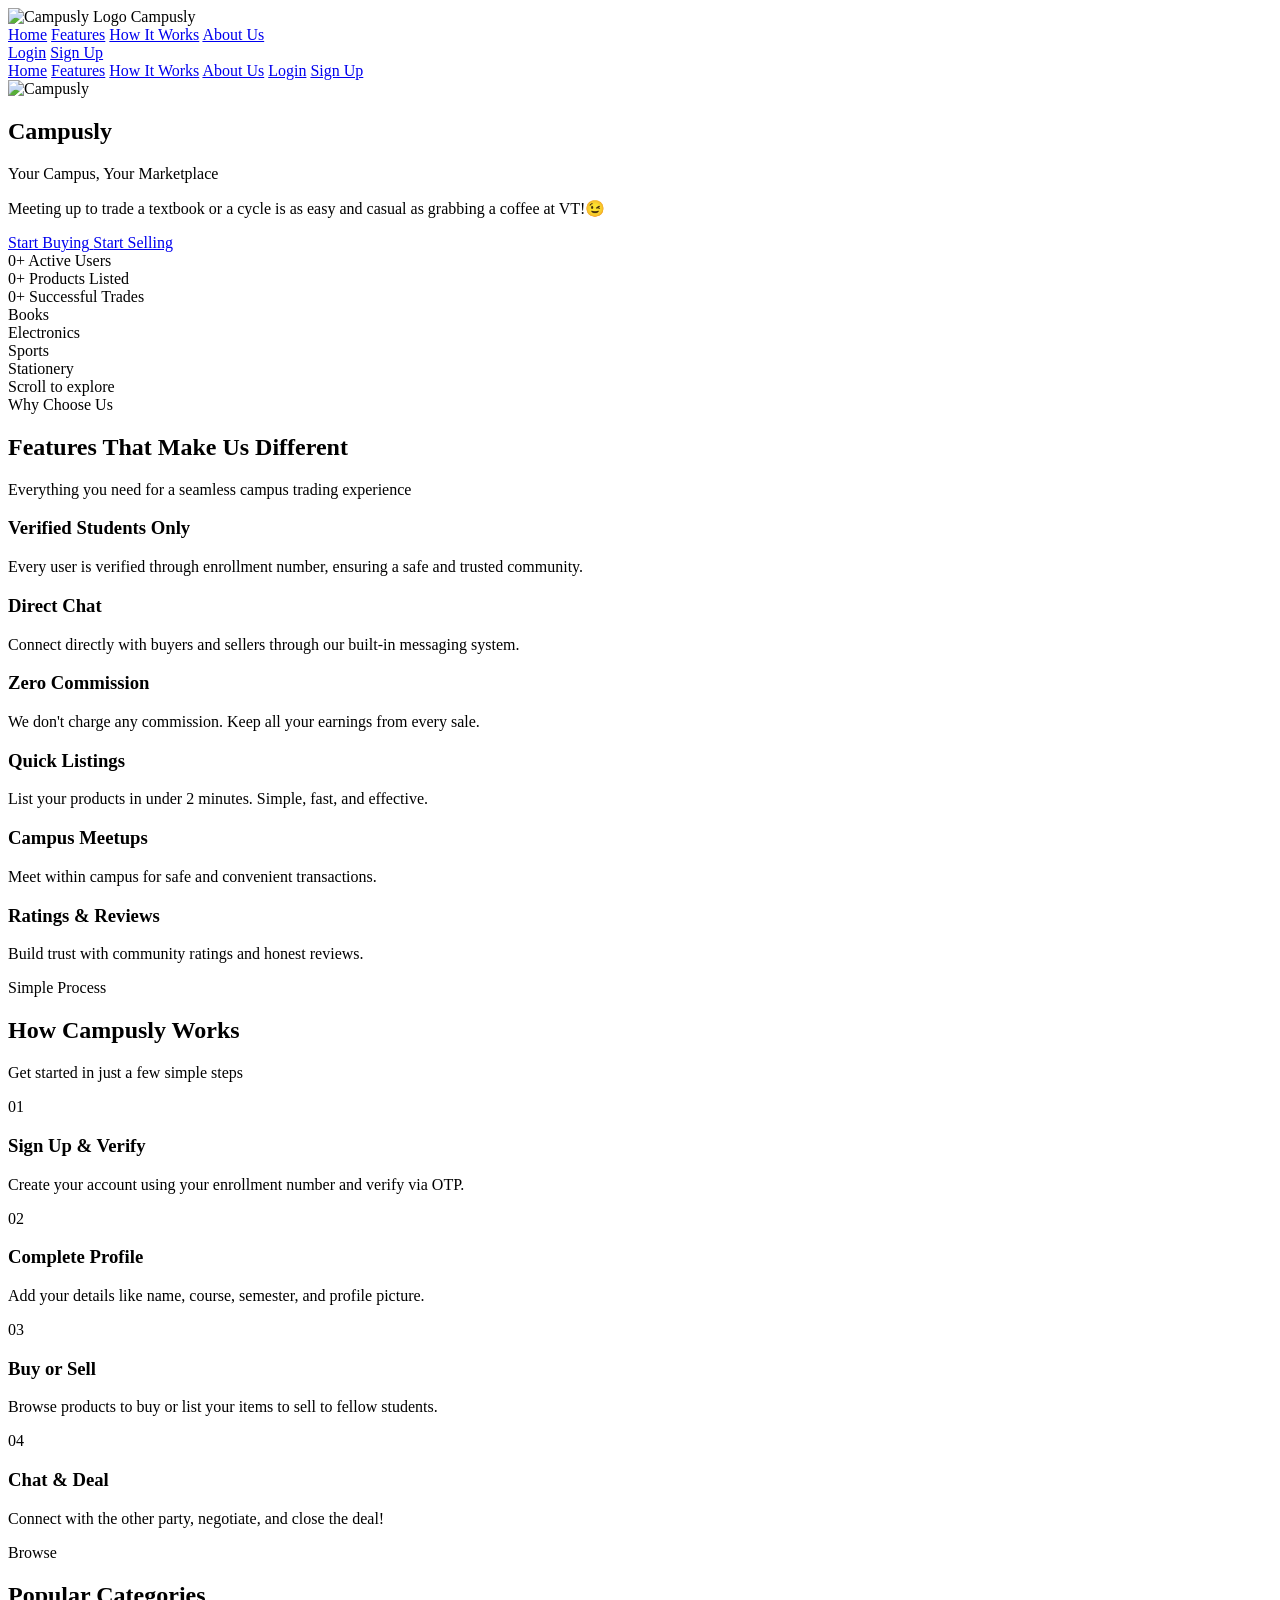
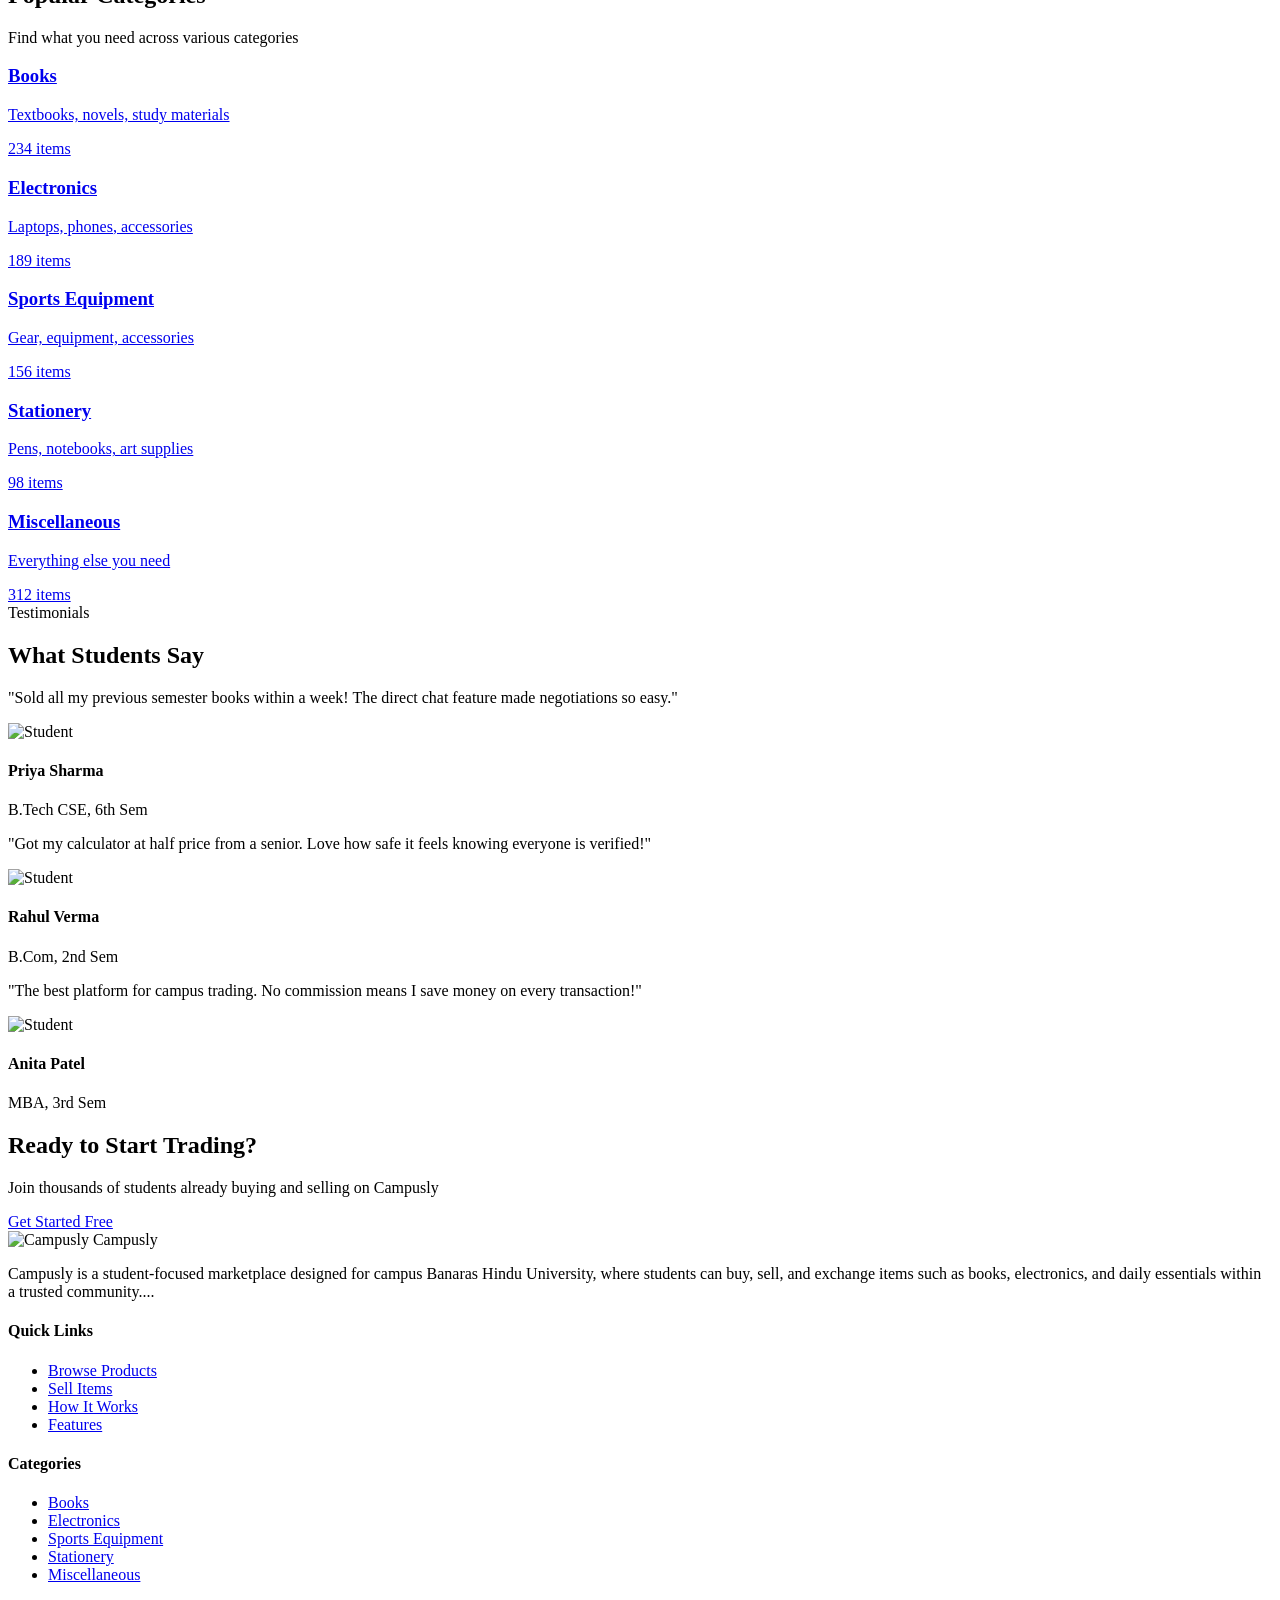
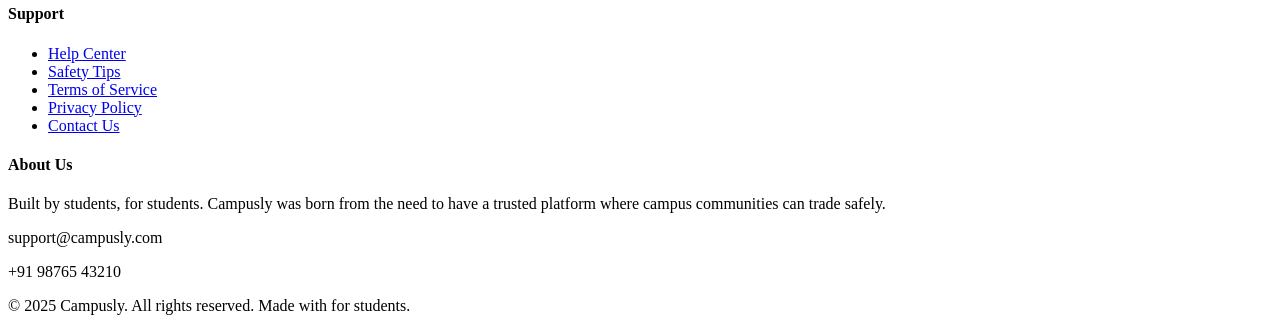
==== index.html @ feaa54b9 "Add files via upload" ====
<!DOCTYPE html>
<html lang="en">
<head>
    <meta charset="UTF-8">
    <meta name="viewport" content="width=device-width, initial-scale=1.0">
    <title>Campusly - Your Campus Marketplace</title>
    <link rel="stylesheet" href="css/style.css">
    <link rel="preconnect" href="[fonts.googleapis.com](https://fonts.googleapis.com)">
    <link rel="preconnect" href="[fonts.gstatic.com](https://fonts.gstatic.com)" crossorigin>
    <link href="[fonts.googleapis.com](https://fonts.googleapis.com/css2?family=Poppins:wght@300;400;500;600;700;800&display=swap)" rel="stylesheet">
    <link rel="stylesheet" href="[cdnjs.cloudflare.com](https://cdnjs.cloudflare.com/ajax/libs/font-awesome/6.4.0/css/all.min.css)">
</head>
<body>
    <!-- Navigation -->
    <nav class="navbar">
        <div class="nav-container">
            <div class="logo">
                <img src="assets/images/logo.png" alt="Campusly Logo" id="nav-logo">
                <span class="logo-text">Campusly</span>
            </div>
            <div class="nav-links">
                <a href="#home">Home</a>
                <a href="#features">Features</a>
                <a href="#how-it-works">How It Works</a>
                <a href="#about">About Us</a>
            </div>
            <div class="nav-auth">
                <a href="auth.html" class="btn btn-outline">Login</a>
                <a href="auth.html?mode=signup" class="btn btn-primary">Sign Up</a>
            </div>
            <div class="hamburger" id="hamburger">
                <span></span>
                <span></span>
                <span></span>
            </div>
        </div>
    </nav>

    <!-- Mobile Menu -->
    <div class="mobile-menu" id="mobile-menu">
        <div class="mobile-menu-links">
            <a href="#home">Home</a>
            <a href="#features">Features</a>
            <a href="#how-it-works">How It Works</a>
            <a href="#about">About Us</a>
            <a href="auth.html" class="btn btn-outline">Login</a>
            <a href="auth.html?mode=signup" class="btn btn-primary">Sign Up</a>
        </div>
    </div>

    <!-- Hero Section -->
    <section class="hero" id="home">
        <div class="hero-background">
            <div class="gradient-orb orb-1"></div>
            <div class="gradient-orb orb-2"></div>
            <div class="gradient-orb orb-3"></div>
        </div>
        <div class="hero-container">
            <div class="hero-content">
                <div class="hero-logo">
                    <img src="assets/images/logo.png" alt="Campusly" id="hero-logo-img">
                </div>
                <h1 class="hero-title">
                    <span class="gradient-text">Campusly</span>
                </h1>
                <p class="tagline" id="tagline">
                    <!-- Your tagline will go here -->
                    Your Campus, Your Marketplace
                </p>
                <p class="hero-description">
                    Meeting up to trade a textbook or a cycle is as easy and casual as grabbing a coffee at VT!😉
                </p>
                <div class="hero-buttons">
                    <a href="browse.html" class="btn btn-hero btn-buyers">
                        <i class="fas fa-shopping-bag"></i>
                        <span>Start Buying</span>
                    </a>
                    <a href="auth.html?mode=seller" class="btn btn-hero btn-sellers">
                        <i class="fas fa-store"></i>
                        <span>Start Selling</span>
                    </a>
                </div>
                <div class="hero-stats">
                    <div class="stat">
                        <span class="stat-number" data-target="1200">0</span>+
                        <span class="stat-label">Active Users</span>
                    </div>
                    <div class="stat">
                        <span class="stat-number" data-target="3500">0</span>+
                        <span class="stat-label">Products Listed</span>
                    </div>
                    <div class="stat">
                        <span class="stat-number" data-target="850">0</span>+
                        <span class="stat-label">Successful Trades</span>
                    </div>
                </div>
            </div>
            <div class="hero-visual">
                <div class="floating-cards">
                    <div class="floating-card card-1">
                        <i class="fas fa-book"></i>
                        <span>Books</span>
                    </div>
                    <div class="floating-card card-2">
                        <i class="fas fa-laptop"></i>
                        <span>Electronics</span>
                    </div>
                    <div class="floating-card card-3">
                        <i class="fas fa-football-ball"></i>
                        <span>Sports</span>
                    </div>
                    <div class="floating-card card-4">
                        <i class="fas fa-pen"></i>
                        <span>Stationery</span>
                    </div>
                </div>
            </div>
        </div>
        <div class="scroll-indicator">
            <div class="mouse"></div>
            <span>Scroll to explore</span>
        </div>
    </section>

    <!-- Features Section -->
    <section class="features" id="features">
        <div class="container">
            <div class="section-header">
                <span class="section-tag">Why Choose Us</span>
                <h2>Features That Make Us <span class="gradient-text">Different</span></h2>
                <p>Everything you need for a seamless campus trading experience</p>
            </div>
            <div class="features-grid">
                <div class="feature-card">
                    <div class="feature-icon">
                        <i class="fas fa-shield-alt"></i>
                    </div>
                    <h3>Verified Students Only</h3>
                    <p>Every user is verified through enrollment number, ensuring a safe and trusted community.</p>
                </div>
                <div class="feature-card">
                    <div class="feature-icon">
                        <i class="fas fa-comments"></i>
                    </div>
                    <h3>Direct Chat</h3>
                    <p>Connect directly with buyers and sellers through our built-in messaging system.</p>
                </div>
                <div class="feature-card">
                    <div class="feature-icon">
                        <i class="fas fa-hand-holding-usd"></i>
                    </div>
                    <h3>Zero Commission</h3>
                    <p>We don't charge any commission. Keep all your earnings from every sale.</p>
                </div>
                <div class="feature-card">
                    <div class="feature-icon">
                        <i class="fas fa-bolt"></i>
                    </div>
                    <h3>Quick Listings</h3>
                    <p>List your products in under 2 minutes. Simple, fast, and effective.</p>
                </div>
                <div class="feature-card">
                    <div class="feature-icon">
                        <i class="fas fa-map-marker-alt"></i>
                    </div>
                    <h3>Campus Meetups</h3>
                    <p>Meet within campus for safe and convenient transactions.</p>
                </div>
                <div class="feature-card">
                    <div class="feature-icon">
                        <i class="fas fa-star"></i>
                    </div>
                    <h3>Ratings & Reviews</h3>
                    <p>Build trust with community ratings and honest reviews.</p>
                </div>
            </div>
        </div>
    </section>

    <!-- How It Works -->
    <section class="how-it-works" id="how-it-works">
        <div class="container">
            <div class="section-header">
                <span class="section-tag">Simple Process</span>
                <h2>How <span class="gradient-text">Campusly</span> Works</h2>
                <p>Get started in just a few simple steps</p>
            </div>
            <div class="steps-container">
                <div class="step">
                    <div class="step-number">01</div>
                    <div class="step-content">
                        <h3>Sign Up & Verify</h3>
                        <p>Create your account using your enrollment number and verify via OTP.</p>
                    </div>
                    <div class="step-icon">
                        <i class="fas fa-user-plus"></i>
                    </div>
                </div>
                <div class="step-connector"></div>
                <div class="step">
                    <div class="step-number">02</div>
                    <div class="step-content">
                        <h3>Complete Profile</h3>
                        <p>Add your details like name, course, semester, and profile picture.</p>
                    </div>
                    <div class="step-icon">
                        <i class="fas fa-id-card"></i>
                    </div>
                </div>
                <div class="step-connector"></div>
                <div class="step">
                    <div class="step-number">03</div>
                    <div class="step-content">
                        <h3>Buy or Sell</h3>
                        <p>Browse products to buy or list your items to sell to fellow students.</p>
                    </div>
                    <div class="step-icon">
                        <i class="fas fa-exchange-alt"></i>
                    </div>
                </div>
                <div class="step-connector"></div>
                <div class="step">
                    <div class="step-number">04</div>
                    <div class="step-content">
                        <h3>Chat & Deal</h3>
                        <p>Connect with the other party, negotiate, and close the deal!</p>
                    </div>
                    <div class="step-icon">
                        <i class="fas fa-handshake"></i>
                    </div>
                </div>
            </div>
        </div>
    </section>

    <!-- Categories Preview -->
    <section class="categories-preview">
        <div class="container">
            <div class="section-header">
                <span class="section-tag">Browse</span>
                <h2>Popular <span class="gradient-text">Categories</span></h2>
                <p>Find what you need across various categories</p>
            </div>
            <div class="categories-grid">
                <a href="browse.html?category=books" class="category-card">
                    <div class="category-icon">
                        <i class="fas fa-book"></i>
                    </div>
                    <h3>Books</h3>
                    <p>Textbooks, novels, study materials</p>
                    <span class="category-count">234 items</span>
                </a>
                <a href="browse.html?category=electronics" class="category-card">
                    <div class="category-icon">
                        <i class="fas fa-laptop"></i>
                    </div>
                    <h3>Electronics</h3>
                    <p>Laptops, phones, accessories</p>
                    <span class="category-count">189 items</span>
                </a>
                <a href="browse.html?category=sports" class="category-card">
                    <div class="category-icon">
                        <i class="fas fa-football-ball"></i>
                    </div>
                    <h3>Sports Equipment</h3>
                    <p>Gear, equipment, accessories</p>
                    <span class="category-count">156 items</span>
                </a>
                <a href="browse.html?category=stationery" class="category-card">
                    <div class="category-icon">
                        <i class="fas fa-pen"></i>
                    </div>
                    <h3>Stationery</h3>
                    <p>Pens, notebooks, art supplies</p>
                    <span class="category-count">98 items</span>
                </a>
                <a href="browse.html?category=miscellaneous" class="category-card">
                    <div class="category-icon">
                        <i class="fas fa-box-open"></i>
                    </div>
                    <h3>Miscellaneous</h3>
                    <p>Everything else you need</p>
                    <span class="category-count">312 items</span>
                </a>
            </div>
        </div>
    </section>

    <!-- Testimonials -->
    <section class="testimonials">
        <div class="container">
            <div class="section-header">
                <span class="section-tag">Testimonials</span>
                <h2>What Students <span class="gradient-text">Say</span></h2>
            </div>
            <div class="testimonials-slider">
                <div class="testimonial-card">
                    <div class="testimonial-content">
                        <div class="stars">
                            <i class="fas fa-star"></i>
                            <i class="fas fa-star"></i>
                            <i class="fas fa-star"></i>
                            <i class="fas fa-star"></i>
                            <i class="fas fa-star"></i>
                        </div>
                        <p>"Sold all my previous semester books within a week! The direct chat feature made negotiations so easy."</p>
                    </div>
                    <div class="testimonial-author">
                        <img src="[randomuser.me](https://randomuser.me/api/portraits/women/44.jpg)" alt="Student">
                        <div>
                            <h4>Priya Sharma</h4>
                            <span>B.Tech CSE, 6th Sem</span>
                        </div>
                    </div>
                </div>
                <div class="testimonial-card">
                    <div class="testimonial-content">
                        <div class="stars">
                            <i class="fas fa-star"></i>
                            <i class="fas fa-star"></i>
                            <i class="fas fa-star"></i>
                            <i class="fas fa-star"></i>
                            <i class="fas fa-star"></i>
                        </div>
                        <p>"Got my calculator at half price from a senior. Love how safe it feels knowing everyone is verified!"</p>
                    </div>
                    <div class="testimonial-author">
                        <img src="[randomuser.me](https://randomuser.me/api/portraits/men/32.jpg)" alt="Student">
                        <div>
                            <h4>Rahul Verma</h4>
                            <span>B.Com, 2nd Sem</span>
                        </div>
                    </div>
                </div>
                <div class="testimonial-card">
                    <div class="testimonial-content">
                        <div class="stars">
                            <i class="fas fa-star"></i>
                            <i class="fas fa-star"></i>
                            <i class="fas fa-star"></i>
                            <i class="fas fa-star"></i>
                            <i class="fas fa-star-half-alt"></i>
                        </div>
                        <p>"The best platform for campus trading. No commission means I save money on every transaction!"</p>
                    </div>
                    <div class="testimonial-author">
                        <img src="[randomuser.me](https://randomuser.me/api/portraits/women/68.jpg)" alt="Student">
                        <div>
                            <h4>Anita Patel</h4>
                            <span>MBA, 3rd Sem</span>
                        </div>
                    </div>
                </div>
            </div>
        </div>
    </section>

    <!-- CTA Section -->
    <section class="cta-section">
        <div class="container">
            <div class="cta-content">
                <h2>Ready to Start Trading?</h2>
                <p>Join thousands of students already buying and selling on Campusly</p>
                <div class="cta-buttons">
                    <a href="auth.html?mode=signup" class="btn btn-primary btn-large">
                        Get Started Free
                        <i class="fas fa-arrow-right"></i>
                    </a>
                </div>
            </div>
        </div>
    </section>

    <!-- About Us Footer -->
    <footer class="footer" id="about">
        <div class="footer-top">
            <div class="container">
                <div class="footer-grid">
                    <div class="footer-brand">
                        <div class="footer-logo">
                            <img src="assets/images/logo.png" alt="Campusly">
                            <span>Campusly</span>
                        </div>
                        <p>Campusly is a student-focused marketplace designed for campus Banaras Hindu University, where students can buy, sell, and exchange items such as books, electronics, and daily essentials within a trusted community....</p>
                        <div class="social-links">
                            <a href="#"><i class="fab fa-facebook-f"></i></a>
                            <a href="#"><i class="fab fa-twitter"></i></a>
                            <a href="#"><i class="fab fa-instagram"></i></a>
                            <a href="#"><i class="fab fa-linkedin-in"></i></a>
                        </div>
                    </div>
                    <div class="footer-links">
                        <h4>Quick Links</h4>
                        <ul>
                            <li><a href="browse.html">Browse Products</a></li>
                            <li><a href="auth.html?mode=seller">Sell Items</a></li>
                            <li><a href="#how-it-works">How It Works</a></li>
                            <li><a href="#features">Features</a></li>
                        </ul>
                    </div>
                    <div class="footer-links">
                        <h4>Categories</h4>
                        <ul>
                            <li><a href="browse.html?category=books">Books</a></li>
                            <li><a href="browse.html?category=electronics">Electronics</a></li>
                            <li><a href="browse.html?category=sports">Sports Equipment</a></li>
                            <li><a href="browse.html?category=stationery">Stationery</a></li>
                            <li><a href="browse.html?category=miscellaneous">Miscellaneous</a></li>
                        </ul>
                    </div>
                    <div class="footer-links">
                        <h4>Support</h4>
                        <ul>
                            <li><a href="#">Help Center</a></li>
                            <li><a href="#">Safety Tips</a></li>
                            <li><a href="#">Terms of Service</a></li>
                            <li><a href="#">Privacy Policy</a></li>
                            <li><a href="#">Contact Us</a></li>
                        </ul>
                    </div>
                    <div class="footer-about">
                        <h4>About Us</h4>
                        <p>Built by students, for students. Campusly was born from the need to have a trusted platform where campus communities can trade safely.</p>
                        <div class="contact-info">
                            <p><i class="fas fa-envelope"></i> support@campusly.com</p>
                            <p><i class="fas fa-phone"></i> +91 98765 43210</p>
                        </div>
                    </div>
                </div>
            </div>
        </div>
        <div class="footer-bottom">
            <div class="container">
                <p>&copy; 2025 Campusly. All rights reserved. Made with <i class="fas fa-heart"></i> for students.</p>
            </div>
        </div>
    </footer>

    <script src="js/main.js"></script>
</body>
</html>
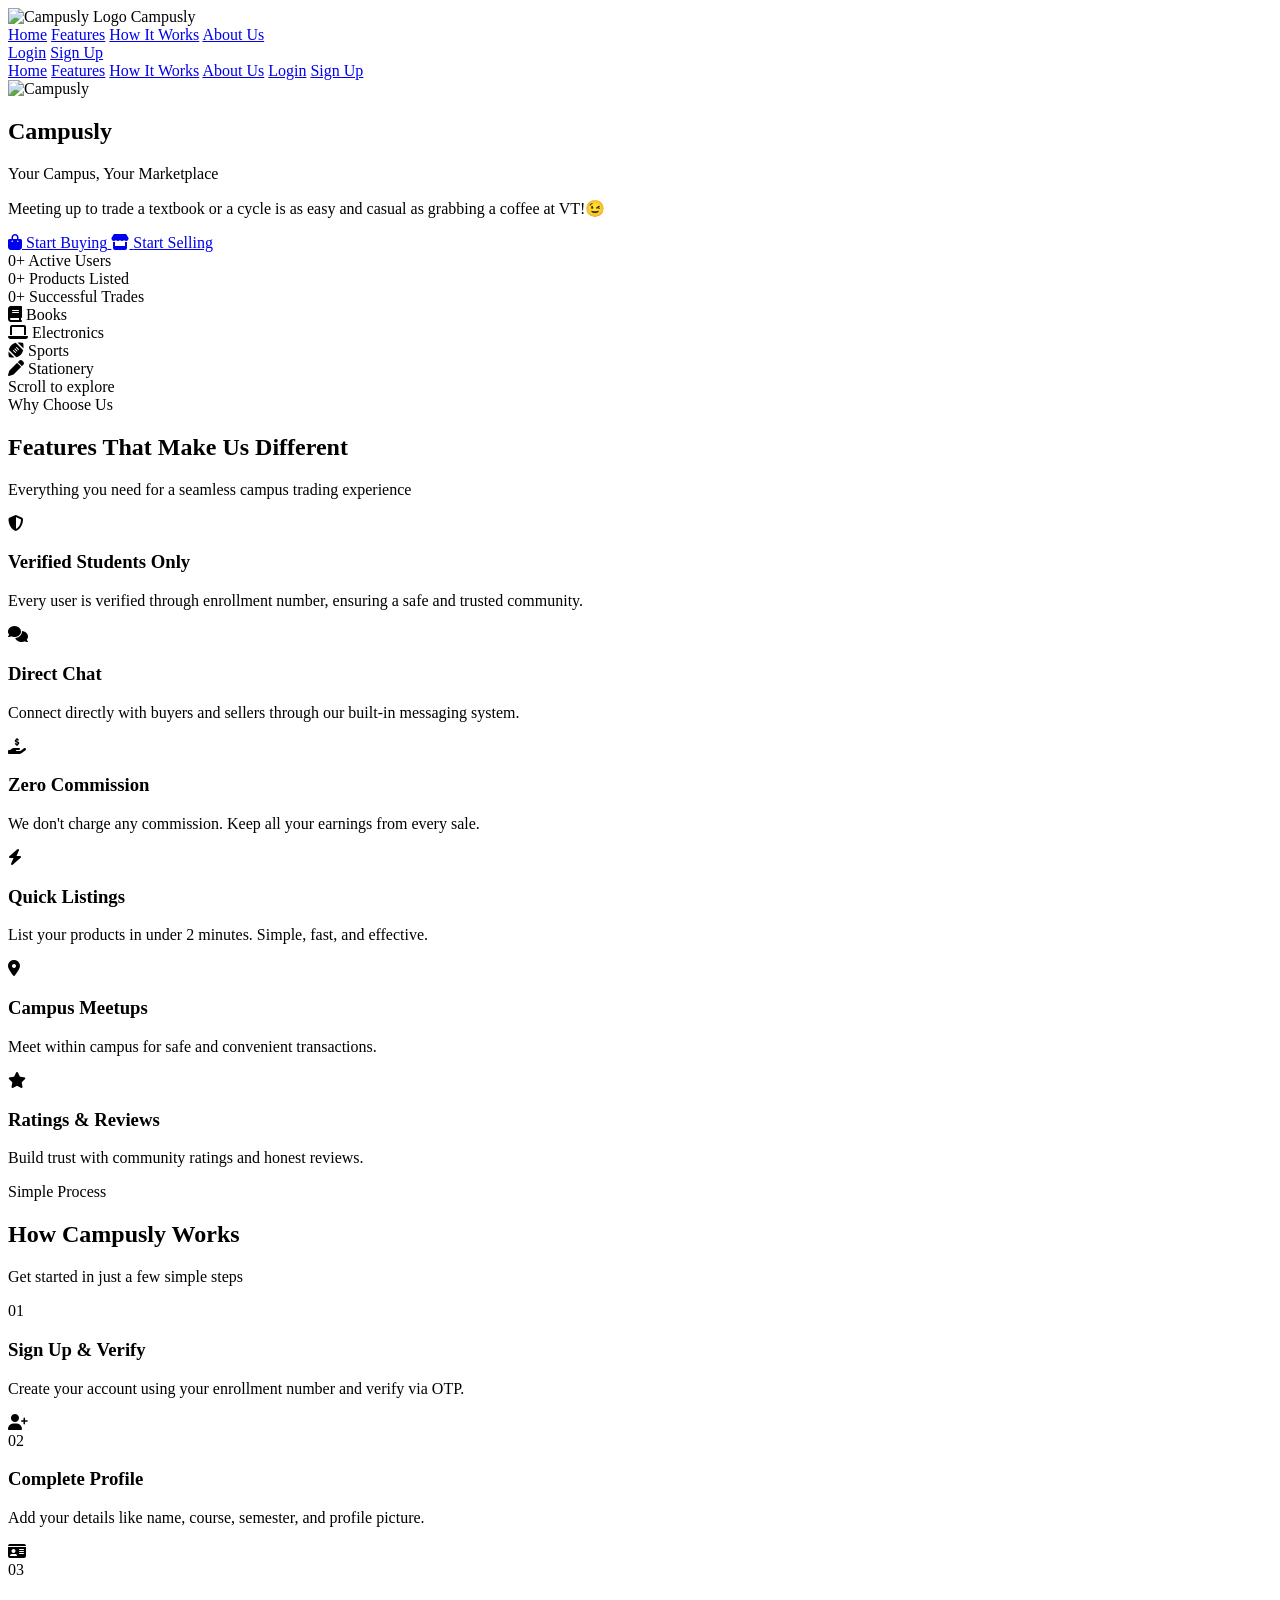
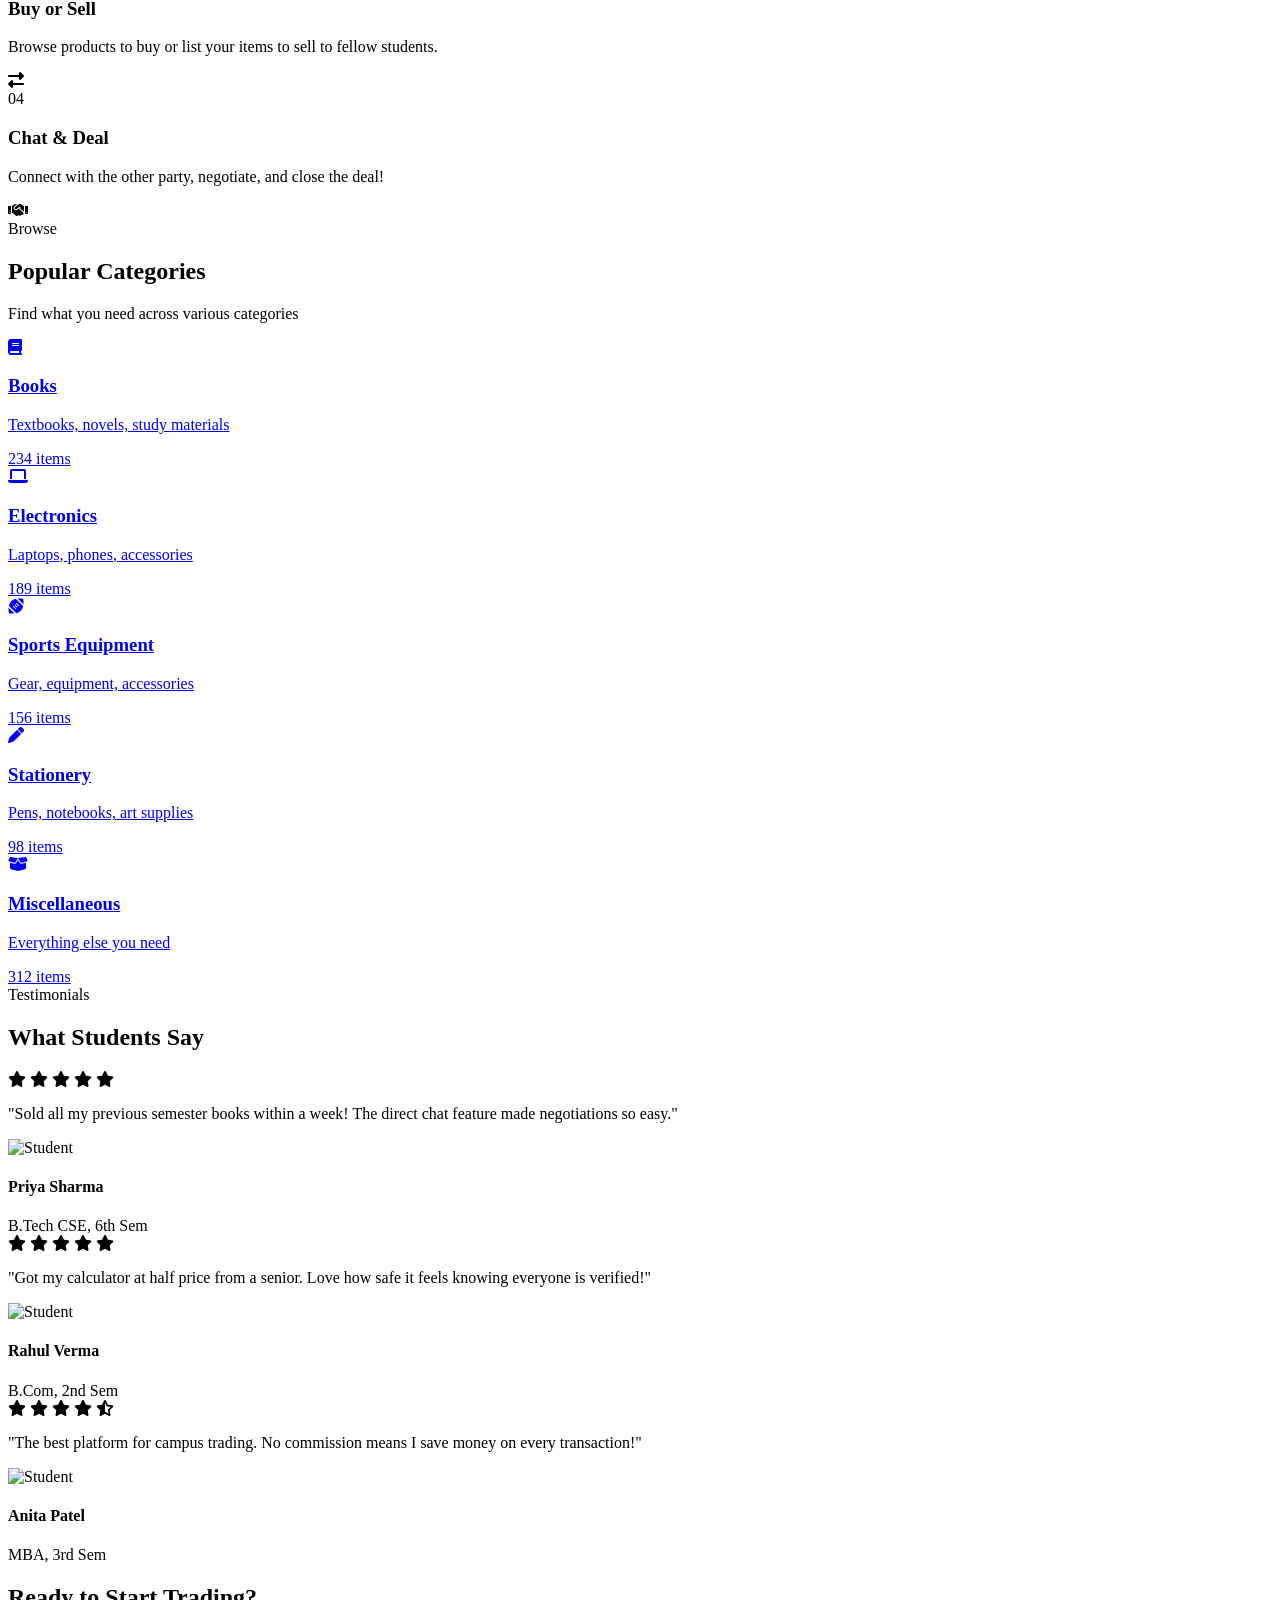
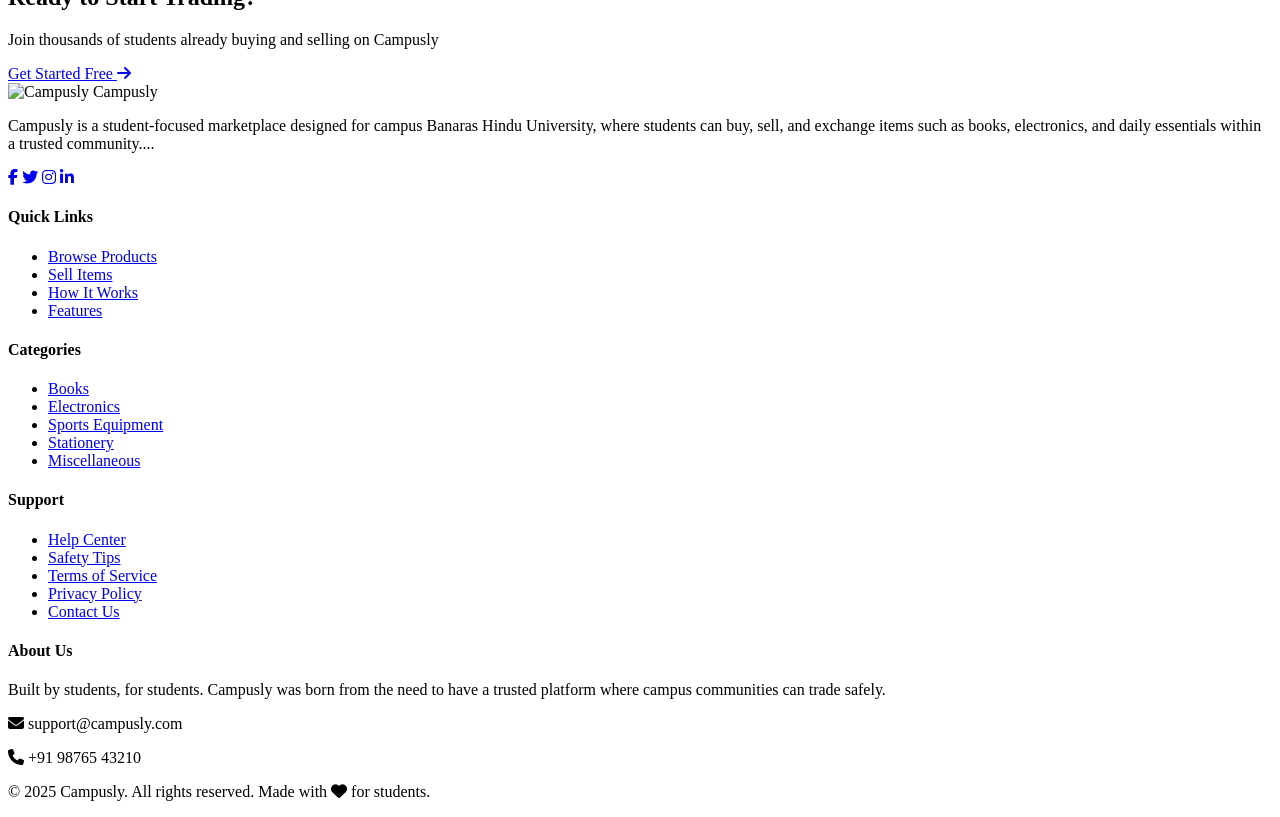
==== commit e8615cbd: "Update index.html" ====
--- a/index.html
+++ b/index.html
@@ -8,7 +8,7 @@
     <link rel="preconnect" href="[fonts.googleapis.com](https://fonts.googleapis.com)">
     <link rel="preconnect" href="[fonts.gstatic.com](https://fonts.gstatic.com)" crossorigin>
     <link href="[fonts.googleapis.com](https://fonts.googleapis.com/css2?family=Poppins:wght@300;400;500;600;700;800&display=swap)" rel="stylesheet">
-    <link rel="stylesheet" href="[cdnjs.cloudflare.com](https://cdnjs.cloudflare.com/ajax/libs/font-awesome/6.4.0/css/all.min.css)">
+    <link rel="stylesheet" href="https://cdnjs.cloudflare.com/ajax/libs/font-awesome/6.5.1/css/all.min.css">
 </head>
 <body>
     <!-- Navigation -->
@@ -25,7 +25,7 @@
                 <a href="#about">About Us</a>
             </div>
             <div class="nav-auth">
-                <a href="auth.html" class="btn btn-outline">Login</a>
+                <a href="login.html" class="btn btn-outline">Login</a>
                 <a href="auth.html?mode=signup" class="btn btn-primary">Sign Up</a>
             </div>
             <div class="hamburger" id="hamburger">
@@ -71,11 +71,11 @@
                     Meeting up to trade a textbook or a cycle is as easy and casual as grabbing a coffee at VT!😉
                 </p>
                 <div class="hero-buttons">
-                    <a href="browse.html" class="btn btn-hero btn-buyers">
+                    <a href="login.html" class="btn btn-hero btn-buyers">
                         <i class="fas fa-shopping-bag"></i>
                         <span>Start Buying</span>
                     </a>
-                    <a href="auth.html?mode=seller" class="btn btn-hero btn-sellers">
+                    <a href="login.html" class="btn btn-hero btn-sellers">
                         <i class="fas fa-store"></i>
                         <span>Start Selling</span>
                     </a>
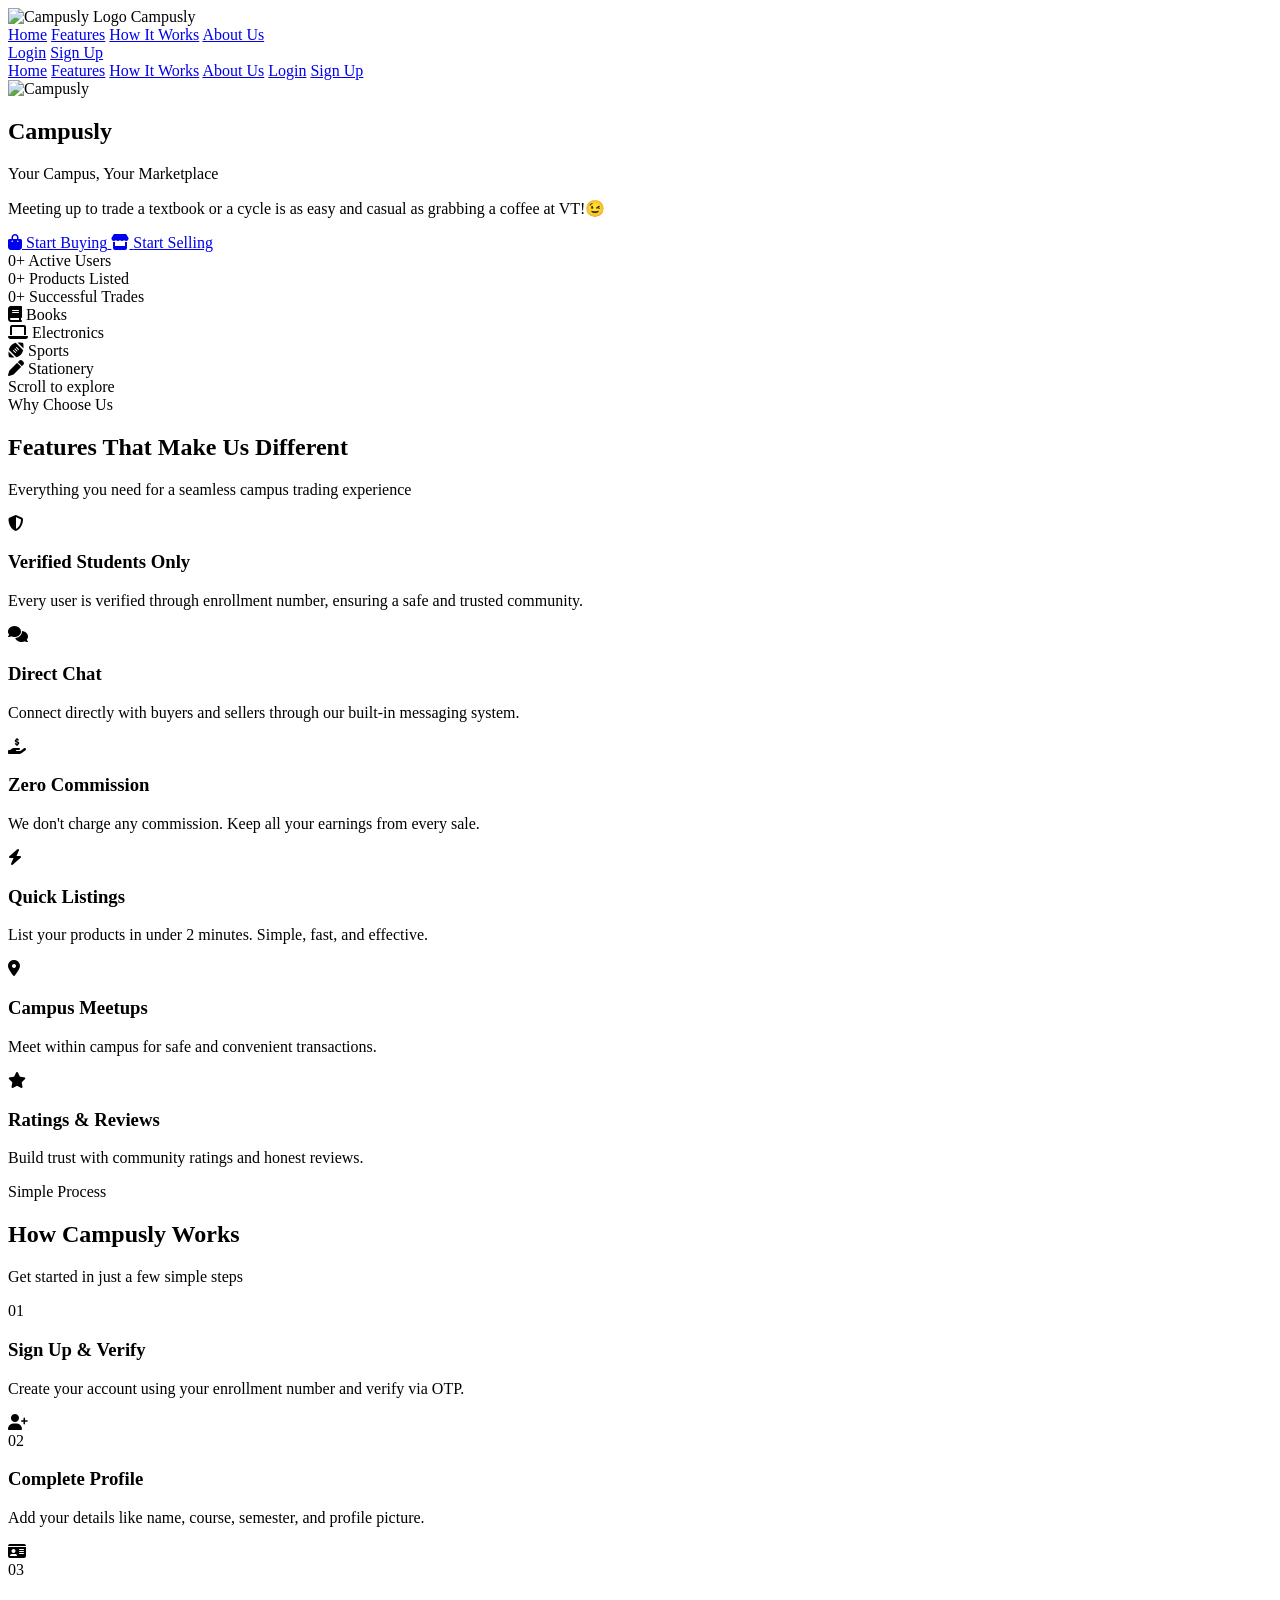
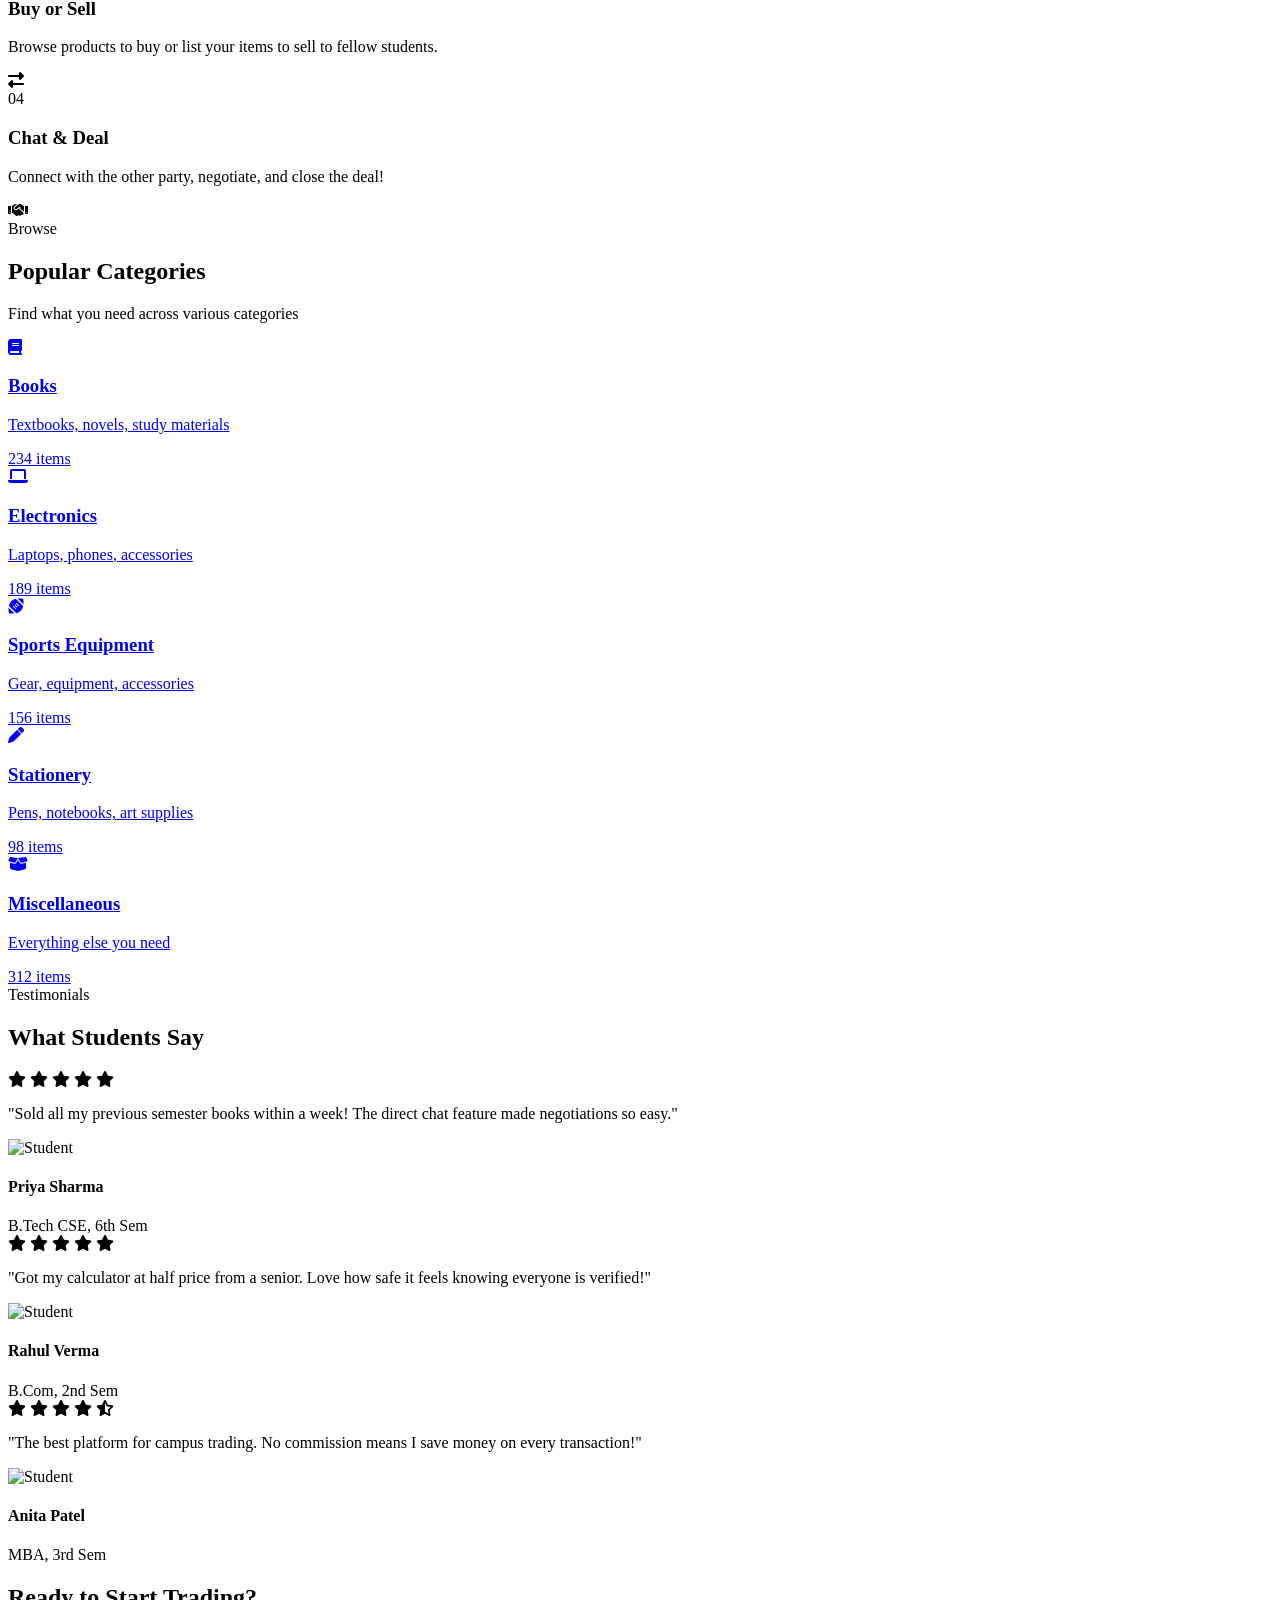
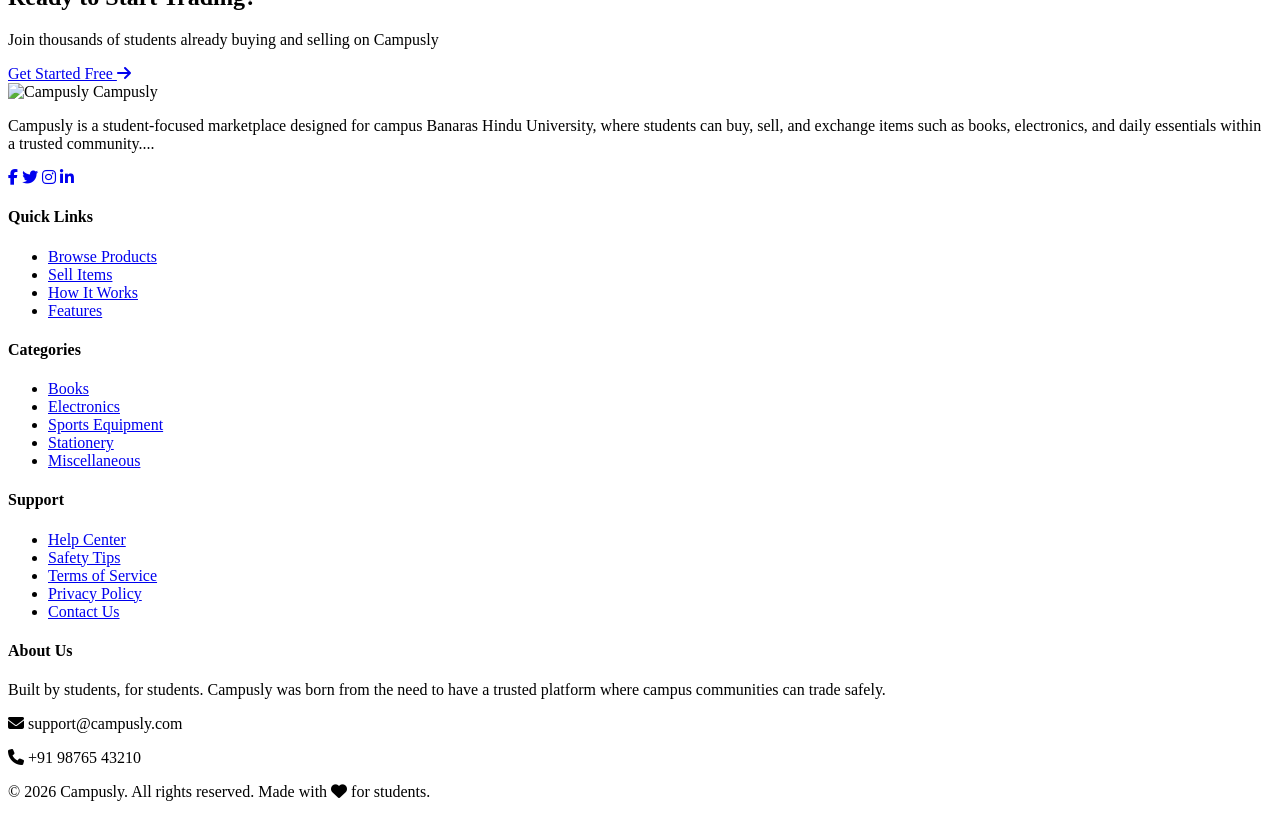
==== commit c23335bf: "Update index.html" ====
--- a/index.html
+++ b/index.html
@@ -5,9 +5,9 @@
     <meta name="viewport" content="width=device-width, initial-scale=1.0">
     <title>Campusly - Your Campus Marketplace</title>
     <link rel="stylesheet" href="css/style.css">
-    <link rel="preconnect" href="[fonts.googleapis.com](https://fonts.googleapis.com)">
-    <link rel="preconnect" href="[fonts.gstatic.com](https://fonts.gstatic.com)" crossorigin>
-    <link href="[fonts.googleapis.com](https://fonts.googleapis.com/css2?family=Poppins:wght@300;400;500;600;700;800&display=swap)" rel="stylesheet">
+    <link rel="preconnect" href="https://fonts.googleapis.com">
+    <link rel="preconnect" href="https://fonts.gstatic.com" crossorigin>
+    <link href="https://fonts.googleapis.com/css2?family=Poppins:wght@300;400;500;600;700;800&display=swap" rel="stylesheet">
     <link rel="stylesheet" href="https://cdnjs.cloudflare.com/ajax/libs/font-awesome/6.5.1/css/all.min.css">
 </head>
 <body>
@@ -431,7 +431,7 @@
         </div>
         <div class="footer-bottom">
             <div class="container">
-                <p>&copy; 2025 Campusly. All rights reserved. Made with <i class="fas fa-heart"></i> for students.</p>
+                <p>&copy; 2026 Campusly. All rights reserved. Made with <i class="fas fa-heart"></i> for students.</p>
             </div>
         </div>
     </footer>
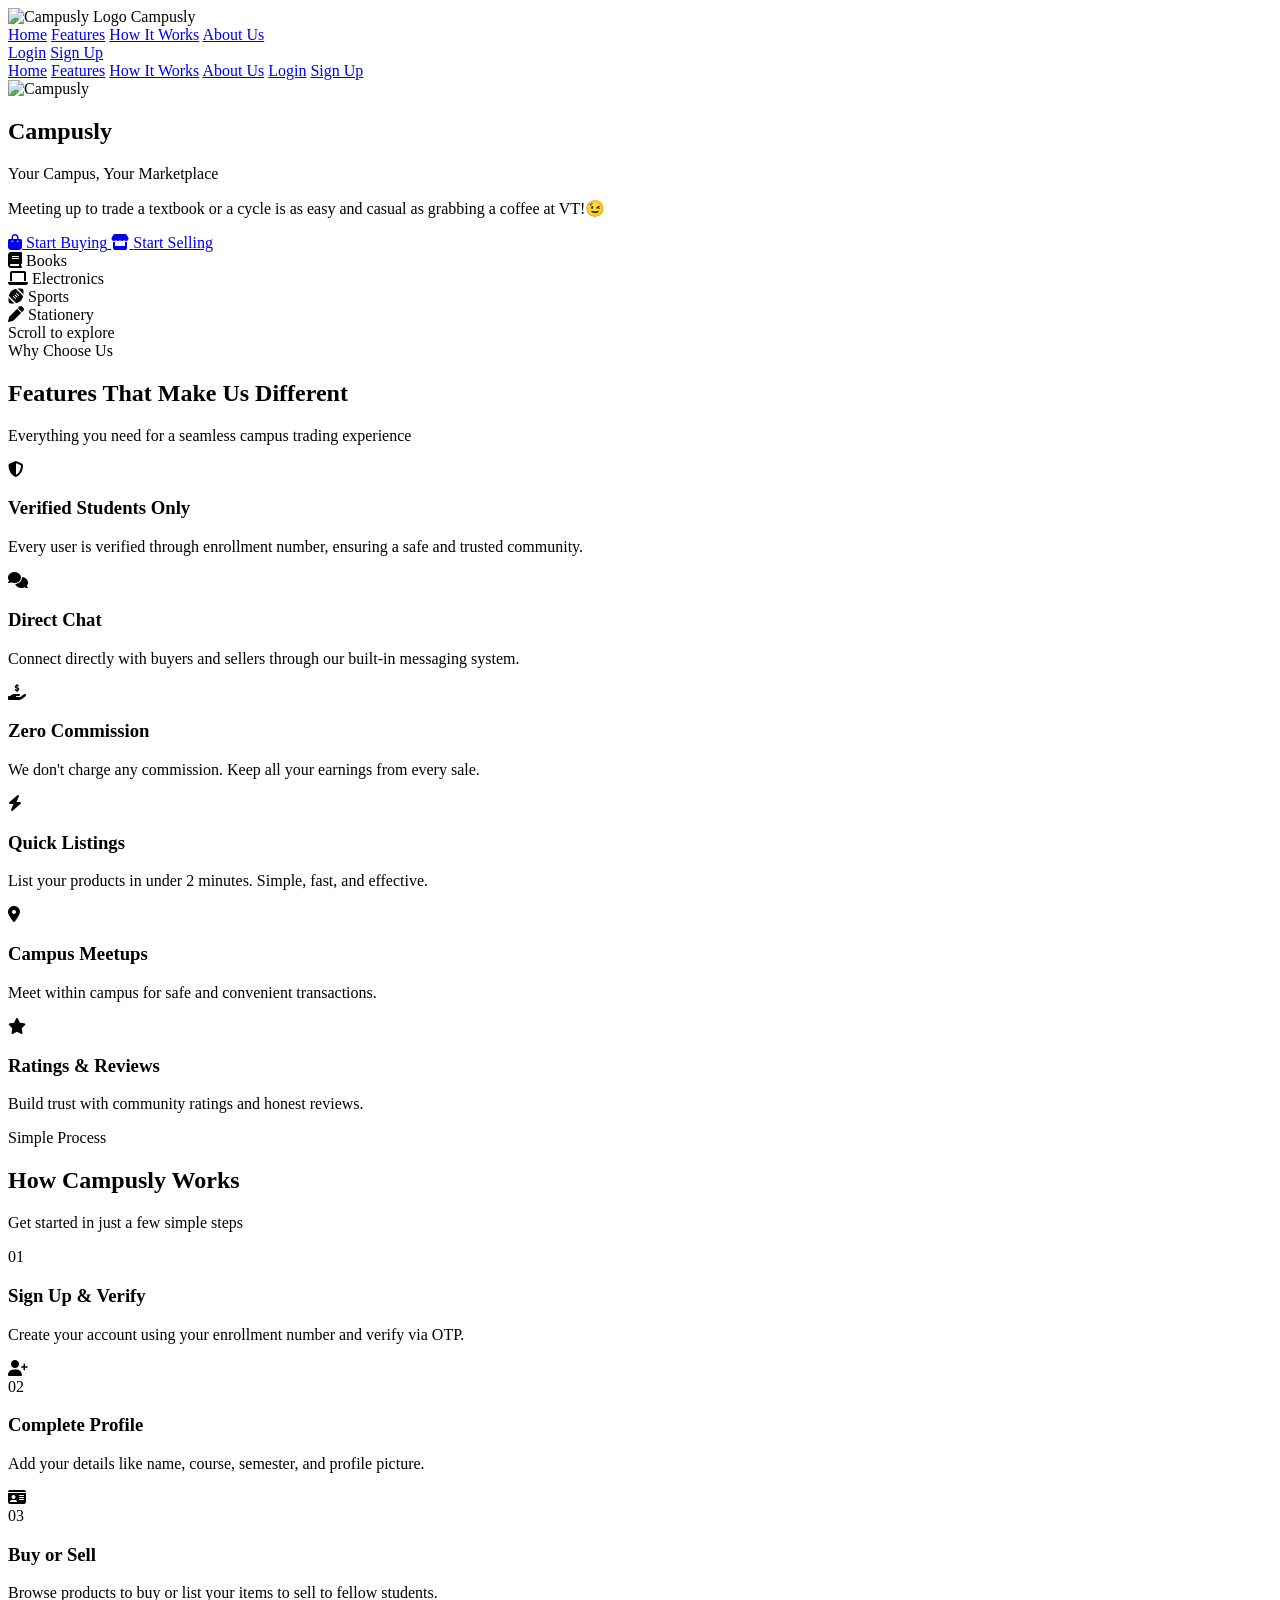
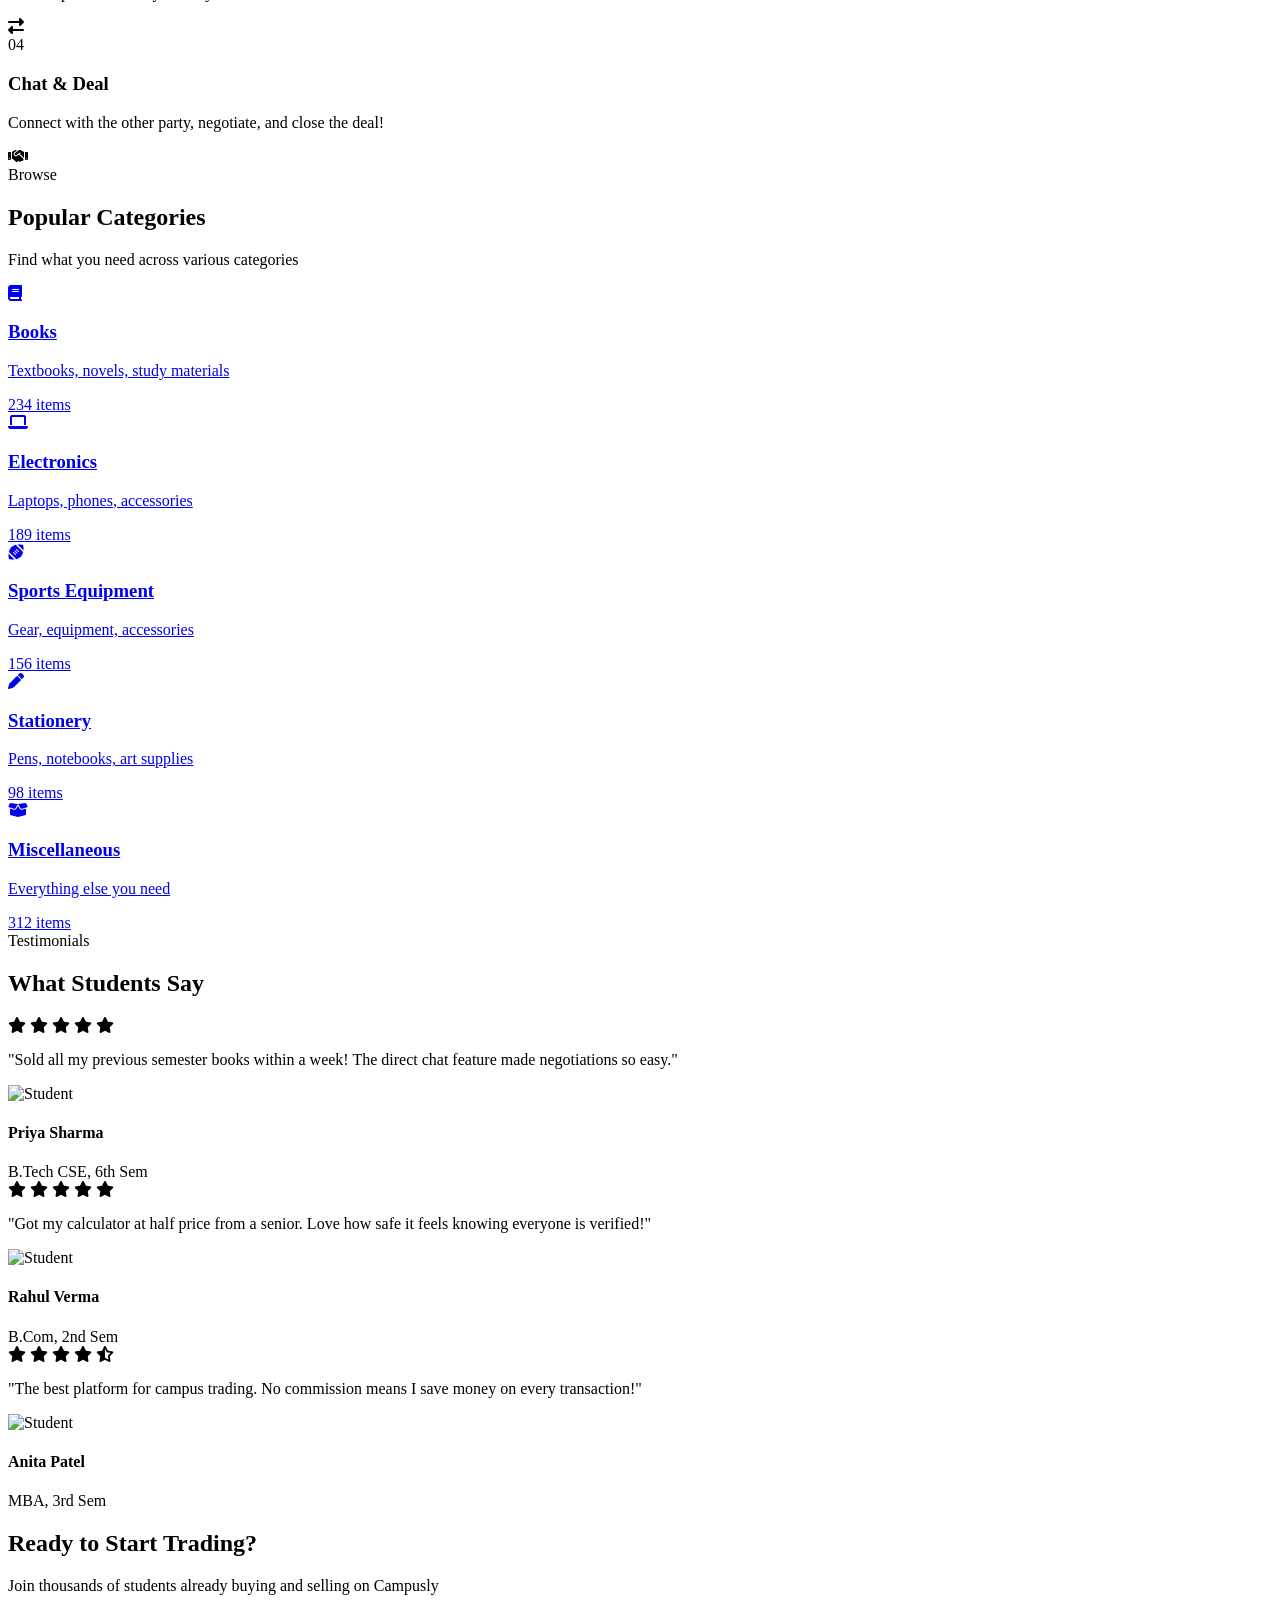
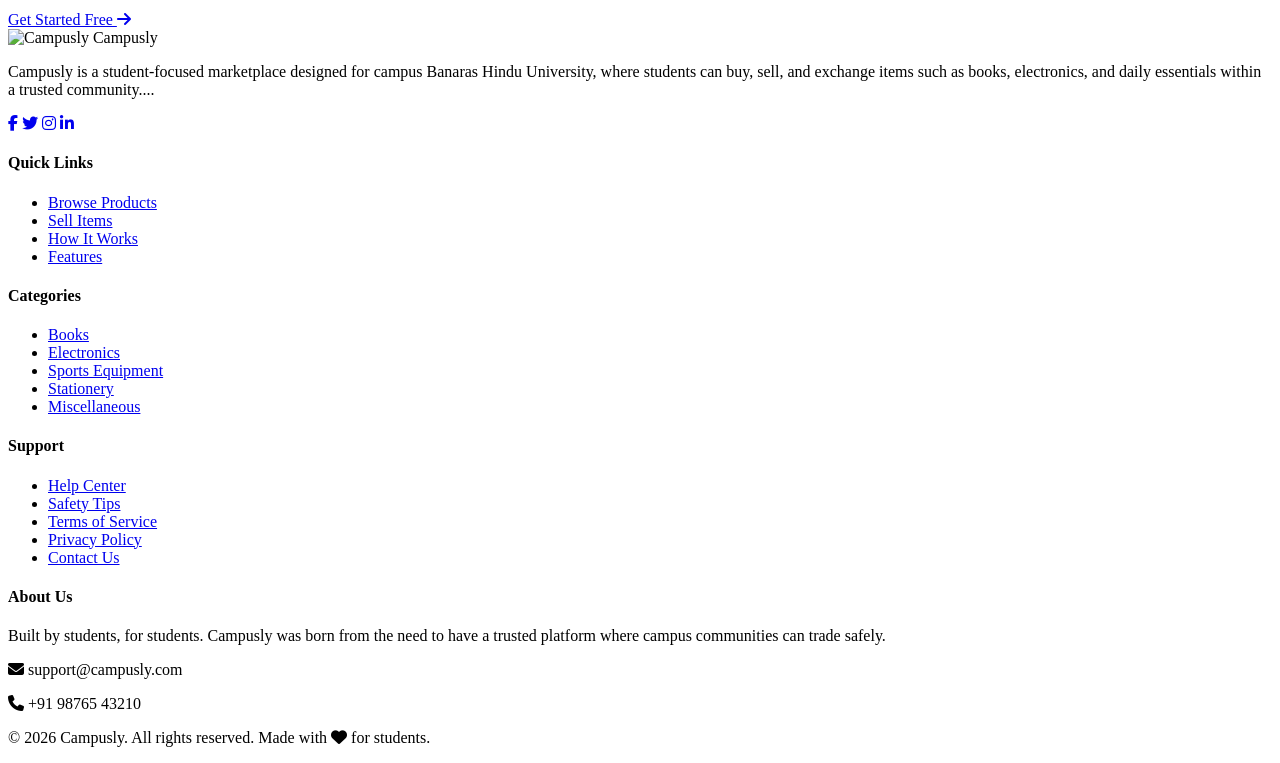
==== commit 722aa3d8: "Update index.html" ====
--- a/index.html
+++ b/index.html
@@ -81,18 +81,6 @@
                     </a>
                 </div>
                 <div class="hero-stats">
-                    <div class="stat">
-                        <span class="stat-number" data-target="1200">0</span>+
-                        <span class="stat-label">Active Users</span>
-                    </div>
-                    <div class="stat">
-                        <span class="stat-number" data-target="3500">0</span>+
-                        <span class="stat-label">Products Listed</span>
-                    </div>
-                    <div class="stat">
-                        <span class="stat-number" data-target="850">0</span>+
-                        <span class="stat-label">Successful Trades</span>
-                    </div>
                 </div>
             </div>
             <div class="hero-visual">
